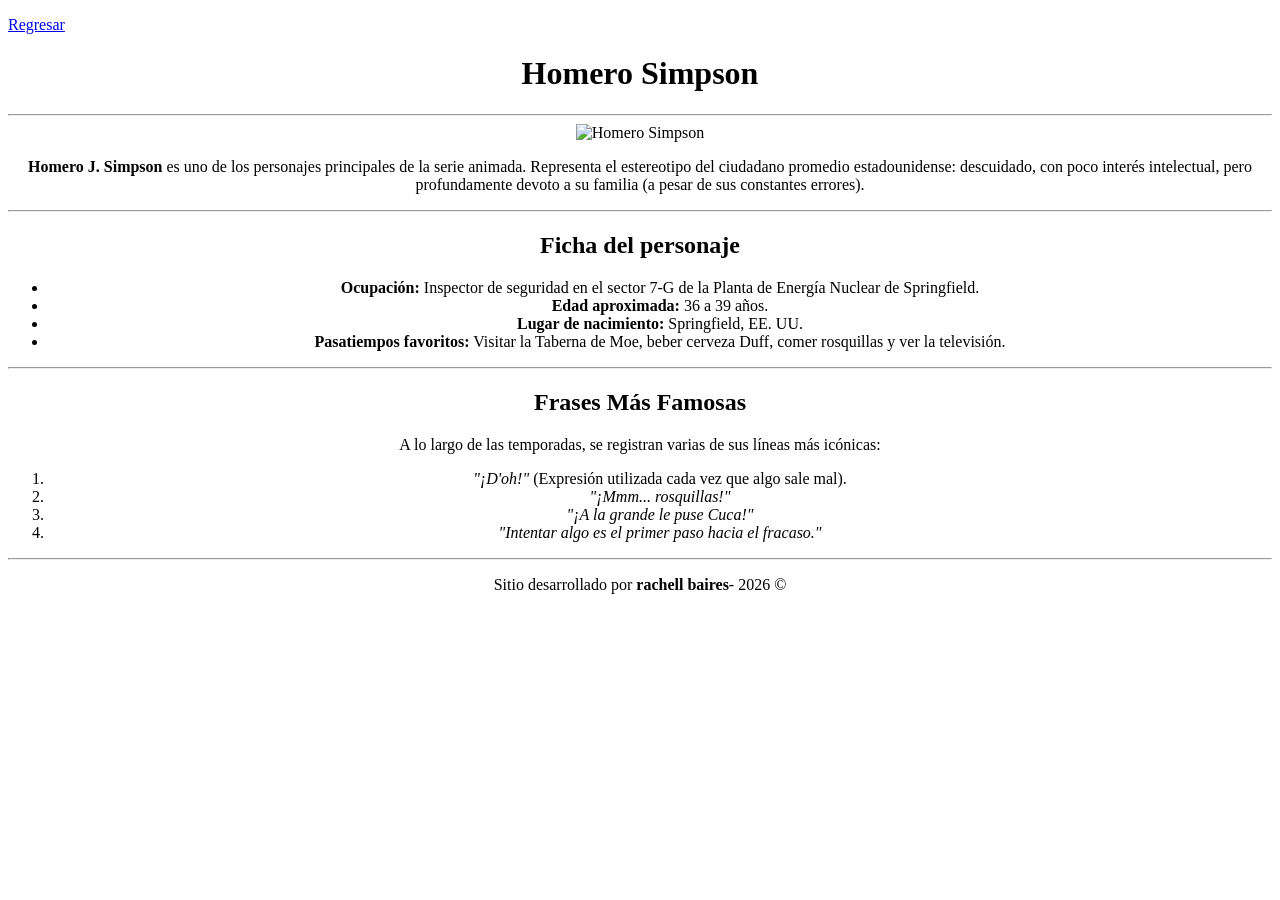
==== pages/homero.html @ 503448e6 "actualizacion de proyecto simpson" ====
<!DOCTYPE html>
<html lang="es">
<head>
<meta charset="UTF-8">
    <meta name="viewport" content="width=device-width, initial-scale=1.0">
    <title>Homero - Wiki Sprinfield</title>
</head>

<body>
    <p>
<a href="index.html">Regresar</a>
</p>
<div align="center">
    <h1>Homero Simpson</h1>
    <hr>
    <img src="../img/homero.png" alt="Homero Simpson" width="400">
    <p>
        <strong>Homero J. Simpson</strong> es uno de los personajes principales de la serie animada.
            Representa el estereotipo del ciudadano promedio estadounidense: descuidado, con poco interés
            intelectual, pero profundamente devoto a su familia (a pesar de sus constantes errores).
    </p>
    
</div>
<hr>
<div align="center">
    <h2>Ficha del personaje</h2>
    
    <ul>
        <li><strong>Ocupación:</strong> Inspector de seguridad en el sector 7-G de la Planta de Energía Nuclear de
            Springfield.</li>
        <li><strong>Edad aproximada:</strong> 36 a 39 años.</li>
        <li><strong>Lugar de nacimiento:</strong> Springfield, EE. UU.</li>
        <li><strong>Pasatiempos favoritos:</strong> Visitar la Taberna de Moe, beber cerveza Duff, comer rosquillas y
            ver la televisión.</li>
    </ul>
    <hr>

    <h2>Frases Más Famosas</h2>
    <p>A lo largo de las temporadas, se registran varias de sus líneas más icónicas:</p>

    <ol>
        <li><em>"¡D'oh!"</em> (Expresión utilizada cada vez que algo sale mal).</li>
        <li><em>"¡Mmm... rosquillas!"</em></li>
        <li><em>"¡A la grande le puse Cuca!"</em></li>
        <li><em>"Intentar algo es el primer paso hacia el fracaso."</em></li>
    </ol>

    <hr>
</div>
</body>
<footer>
<div align ="center">
<p>Sitio desarrollado por <strong>rachell baires</strong>- 2026 ©</p>
       </div>
</footer>
</html>
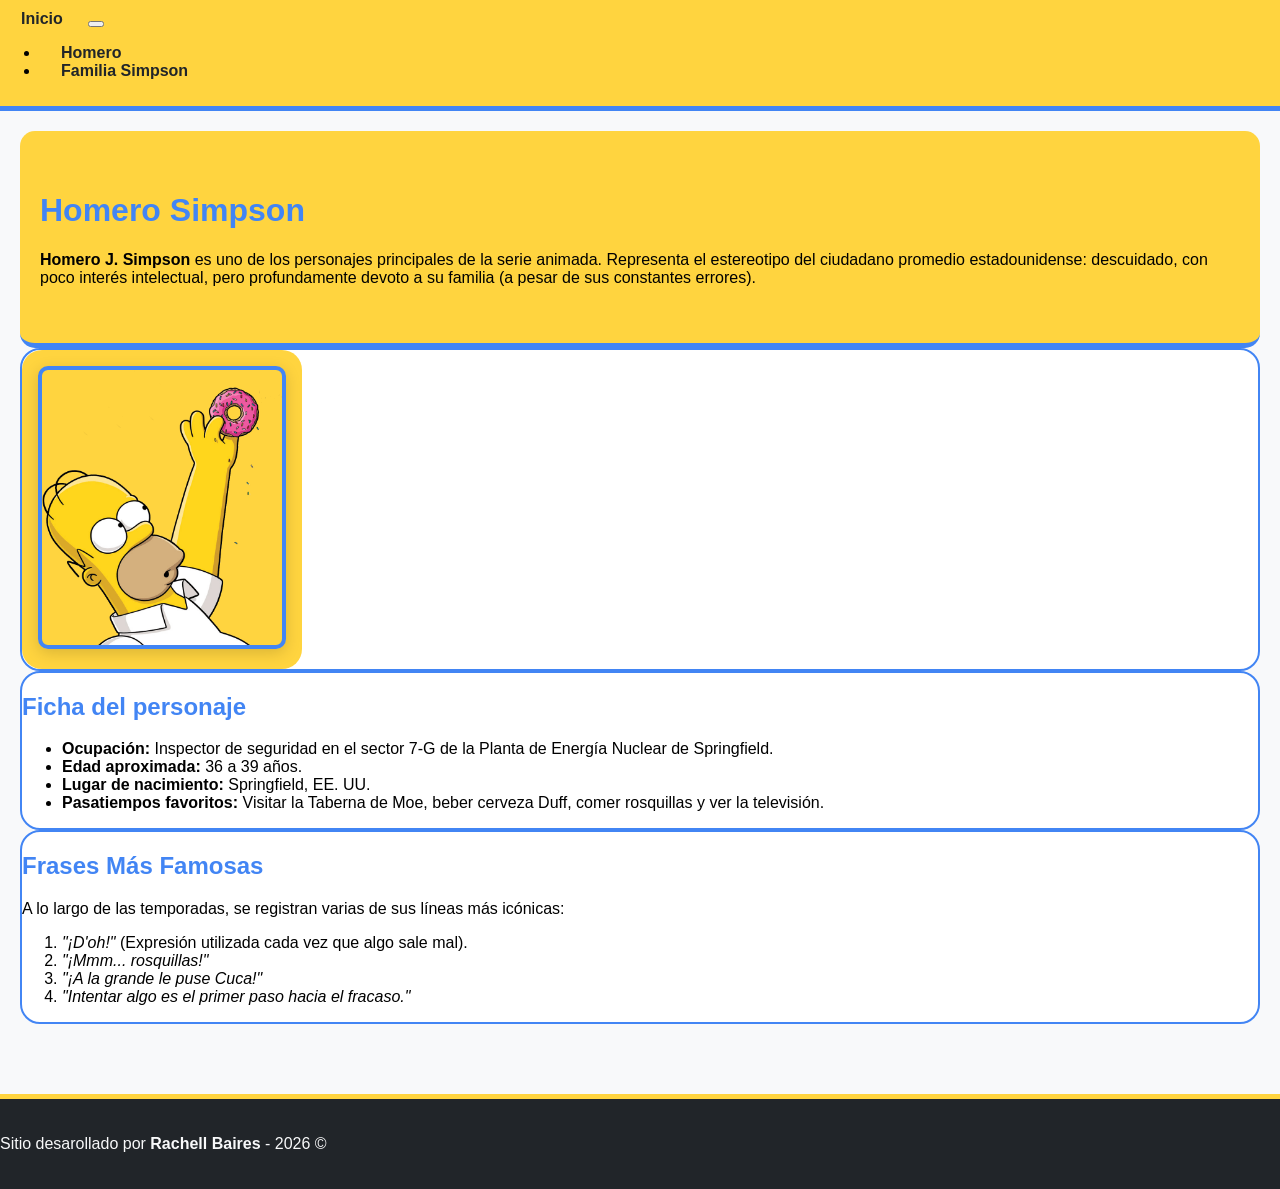
==== commit 77adb56e: "SEAGREGARON CAMBIOS A LA CARPETA pages y SE AGREGO LA CARPETA README.md" ====
--- a/pages/homero.html
+++ b/pages/homero.html
@@ -1,56 +1,103 @@
-<!DOCTYPE html>
+﻿<!DOCTYPE html>
 <html lang="es">
+
 <head>
-<meta charset="UTF-8">
+    <meta charset="UTF-8">
     <meta name="viewport" content="width=device-width, initial-scale=1.0">
-    <title>Homero - Wiki Sprinfield</title>
+    <title>Homero Simpson - Wiki Springfield</title>
+    <link rel="stylesheet" href="../css/bootstrap.min.css">
+    <link rel="stylesheet" href="../css/style.css">
 </head>
 
-<body>
-    <p>
-<a href="index.html">Regresar</a>
-</p>
-<div align="center">
-    <h1>Homero Simpson</h1>
-    <hr>
-    <img src="../img/homero.png" alt="Homero Simpson" width="400">
-    <p>
-        <strong>Homero J. Simpson</strong> es uno de los personajes principales de la serie animada.
-            Representa el estereotipo del ciudadano promedio estadounidense: descuidado, con poco interés
-            intelectual, pero profundamente devoto a su familia (a pesar de sus constantes errores).
-    </p>
-    
-</div>
-<hr>
-<div align="center">
-    <h2>Ficha del personaje</h2>
-    
-    <ul>
-        <li><strong>Ocupación:</strong> Inspector de seguridad en el sector 7-G de la Planta de Energía Nuclear de
-            Springfield.</li>
-        <li><strong>Edad aproximada:</strong> 36 a 39 años.</li>
-        <li><strong>Lugar de nacimiento:</strong> Springfield, EE. UU.</li>
-        <li><strong>Pasatiempos favoritos:</strong> Visitar la Taberna de Moe, beber cerveza Duff, comer rosquillas y
-            ver la televisión.</li>
-    </ul>
-    <hr>
+<body class="page-homero">
+    <!--MENU DE NAVEGACION-->
+    <nav class="navbar navbar-expand-lg">
+        <div class="container-fluid">
+            <a class="navbar-brand" href="../index.html">Inicio</a>
+            <button class="navbar-toggler" type="button" data-bs-toggle="collapse" data-bs-target="#navbarNav"
+                aria-controls="navbarNav" aria-expanded="false" aria-label="Toggle navigation">
+                <span class="navbar-toggler-icon"></span>
+            </button>
+            <div class="collapse navbar-collapse" id="navbarNav">
+                <ul class="navbar-nav">
+                    <li class="nav-item">
+                        <a class="nav-link active" aria-current="page" href="homero.html">Homero</a>
+                    </li>
+                    <li class="nav-item">
+                        <a class="nav-link" href="familiasimpson.html">Familia Simpson</a>
+                    </li>
+                </ul>
+            </div>
+        </div>
+    </nav>
 
-    <h2>Frases Más Famosas</h2>
-    <p>A lo largo de las temporadas, se registran varias de sus líneas más icónicas:</p>
+    <div class="todo">
+        <div class="contenedor-principal">
+            <header class="header-wiki text-center">
+                <div class="container">
+                    <h1 class="display-4">Homero Simpson</h1>
+                    <p>
+                        <strong>Homero J. Simpson</strong> es uno de los personajes principales de la serie animada.
+                        Representa el estereotipo del ciudadano promedio estadounidense: descuidado, con poco interés
+                        intelectual, pero profundamente devoto a su familia (a pesar de sus constantes errores).
+                    </p>
+                </div>
+            </header>
 
-    <ol>
-        <li><em>"¡D'oh!"</em> (Expresión utilizada cada vez que algo sale mal).</li>
-        <li><em>"¡Mmm... rosquillas!"</em></li>
-        <li><em>"¡A la grande le puse Cuca!"</em></li>
-        <li><em>"Intentar algo es el primer paso hacia el fracaso."</em></li>
-    </ol>
+            <section class="mt-4">
+                <div class="container">
+                    <div class="row justify-content-center mb-4">
+                        <div class="col-12 col-lg-6">
+                            <div class="info-box p-4 text-center">
+                                <div class="img-simpson-box mx-auto">
+                                    <img src="../img/SimpsonHomero.webp" alt="Homero Simpson" class="img-fluid img-simpson">
+                                </div>
+                            </div>
+                        </div>
+                    </div>
+                    <div class="row justify-content-center">
+                        <div class="col-12 col-lg-10">
+                            <div class="row g-4">
+                                <div class="col-12 col-md-6">
+                                    <div class="info-box p-4 h-100">
+                                        <h2 class="text-center">Ficha del personaje</h2>
+                                        <ul class="list-group list-group-flush mb-0">
+                                            <li class="list-group-item"><strong>Ocupación:</strong> Inspector de seguridad en el sector 7-G de la Planta de Energía Nuclear de Springfield.</li>
+                                            <li class="list-group-item"><strong>Edad aproximada:</strong> 36 a 39 años.</li>
+                                            <li class="list-group-item"><strong>Lugar de nacimiento:</strong> Springfield, EE. UU.</li>
+                                            <li class="list-group-item"><strong>Pasatiempos favoritos:</strong> Visitar la Taberna de Moe, beber cerveza Duff, comer rosquillas y ver la televisión.</li>
+                                        </ul>
+                                    </div>
+                                </div>
+                                <div class="col-12 col-md-6">
+                                    <div class="info-box p-4 h-100">
+                                        <h2 class="text-center">Frases Más Famosas</h2>
+                                        <p>A lo largo de las temporadas, se registran varias de sus líneas más icónicas:</p>
+                                        <ol class="ps-3">
+                                            <li><em>"¡D'oh!"</em> (Expresión utilizada cada vez que algo sale mal).</li>
+                                            <li><em>"¡Mmm... rosquillas!"</em></li>
+                                            <li><em>"¡A la grande le puse Cuca!"</em></li>
+                                            <li><em>"Intentar algo es el primer paso hacia el fracaso."</em></li>
+                                        </ol>
+                                    </div>
+                                </div>
+                            </div>
+                        </div>
+                    </div>
+                </div>
+            </section>
+        </div>
 
-    <hr>
-</div>
+        <div class="footer">
+            <footer>
+                <div class="container text-center">
+                    <p class="mb-0">Sitio desarollado por <strong>Rachell Baires</strong> - 2026 ©</p>
+                </div>
+            </footer>
+        </div>
+    </div>
+
+    <script src="https://cdn.jsdelivr.net/npm/bootstrap@5.3.0/dist/js/bootstrap.bundle.min.js"></script>
 </body>
-<footer>
-<div align ="center">
-<p>Sitio desarrollado por <strong>rachell baires</strong>- 2026 ©</p>
-       </div>
-</footer>
+
 </html>
--- a/css/style.css
+++ b/css/style.css
@@ -0,0 +1,168 @@
+/*CREANDO VARIABLES PARA COLROES*/
+:root {
+    --amarillo-simpson: #ffd43f;
+    --azul-simpson: #4285f4;
+    --oscuro: #212529;
+    --claro: #f8f9fa;
+}
+
+nav {
+    background-color: var(--amarillo-simpson);
+    padding: 10px 0;
+    border-bottom: 5px solid var(--azul-simpson);
+}
+
+footer {
+    background-color: var(--oscuro);
+    color: var(--claro);
+    padding: 20px 0;
+    border-top: 5px solid var(--amarillo-simpson);
+    margin-top: 50px;
+    width: 100%;
+}
+
+
+/*DANDO ESTILO A LAS OPCIONES DEL MENU*/
+nav a {
+    color: var(--oscuro);
+    text-decoration: none;
+    font-weight: bold;
+    padding: 8px 16px;
+    margin: 0 5px;
+    border-radius: 4px;
+    transition: all 0.3s ease;
+}
+
+/*HOVER ES CUANDO COLOCAMOS EL MOUSE SOBRE UN ELEMENTO*/
+nav a:hover {
+    background-color: #ffd43f;
+    color: var(--oscuro);
+}
+
+/*AGREGAR ESTILOS A LAS ETIQUETAS H1, H2 Y H3*/
+h1,
+h2,
+h3 {
+    color: var(--azul-simpson);
+    font-weight: bold;
+}
+
+/*ESTILOS DEL HEADER DE LA WIKI*/
+.header-wiki {
+    background-color: var(--amarillo-simpson);
+    padding: 40px 20px;
+    border-bottom: 5px solid var(--azul-simpson);
+    border-radius: 15px 15px 15px 15px;
+}
+
+/*ESTILOS DE LA IMAGEN DEL INDEX*/
+.img-simpson {
+    border: 4px solid white;
+    box-shadow: 0 4px 15px rgba(0, 0, 0, 0.15);
+    border-radius: 10px;
+    transition: transform 0.3s ease;
+    width: 100%;
+    max-width: 500px;
+    height: auto;
+}
+
+.img-simpson:hover {
+    transform: scale(1.03);
+}
+
+
+/*CAMBIOS APLICADOS*/
+h5 {
+    color: var(--oscuro);
+    font-weight: bold;
+}
+
+.contenedor-principal {
+    max-width: 1500px;
+    margin: 0 auto;
+    padding: 20px;
+}
+
+.footer {
+    width: 100vw;
+    position: relative;
+    left: 50%;
+    right: 50%;
+    margin-left: -50vw;
+    margin-right: -50vw;
+}
+
+.todo {
+    background-color: var(--claro);
+    max-width: 1600px;
+    margin: 0 auto;
+    min-height: calc(100vh - 65px);
+    display: grid;
+    grid-template-rows: 1fr auto;
+}
+
+body.page-homero {
+    background-color: var(--amarillo-simpson);
+}
+
+body.page-homero .img-simpson {
+    max-width: 240px;
+    border: 4px solid var(--azul-simpson);
+    background-color: transparent;
+}
+
+.img-simpson-box {
+    background-color: var(--amarillo-simpson);
+    display: inline-block;
+    border-radius: 20px;
+    padding: 1rem;
+}
+
+.info-box {
+    border: 2px solid var(--azul-simpson);
+    border-radius: 20px;
+    background-color: #ffffff;
+}
+
+.card-personaje {
+    background-color: var(--amarillo-simpson);
+    width: 15rem;
+    height: 18rem;
+    color: var(--oscuro);
+    text-decoration: none;
+    font-weight: bold;
+    padding: 8px 16px;
+    margin: 0 5px;
+    border-radius: 4px;
+    border: 2px solid var(--azul-simpson);
+    transition: all 0.3s ease;
+}
+
+.card-personaje:hover {
+    transform: scale(1.03);
+    box-shadow: var(--amarillo-simpson) 0px 4px 15px;
+}
+
+.img-personaje {
+    width: 100%;
+    height: 230px;
+    display: flex;
+    justify-content: center;
+    align-items: center;
+    overflow: hidden;
+}
+
+.img-personaje img {
+    max-width: 100%;
+    max-height: 100%;
+    object-fit: cover;
+    filter: drop-shadow(4px 4px 8px var(--oscuro));
+}
+
+
+body {
+    font-family: 'Segoe UI', Tahoma, Geneva, Verdana, sans-serif;
+    background-color: var(--azul-simpson);
+    margin: 0;
+    padding: 0;
+}
